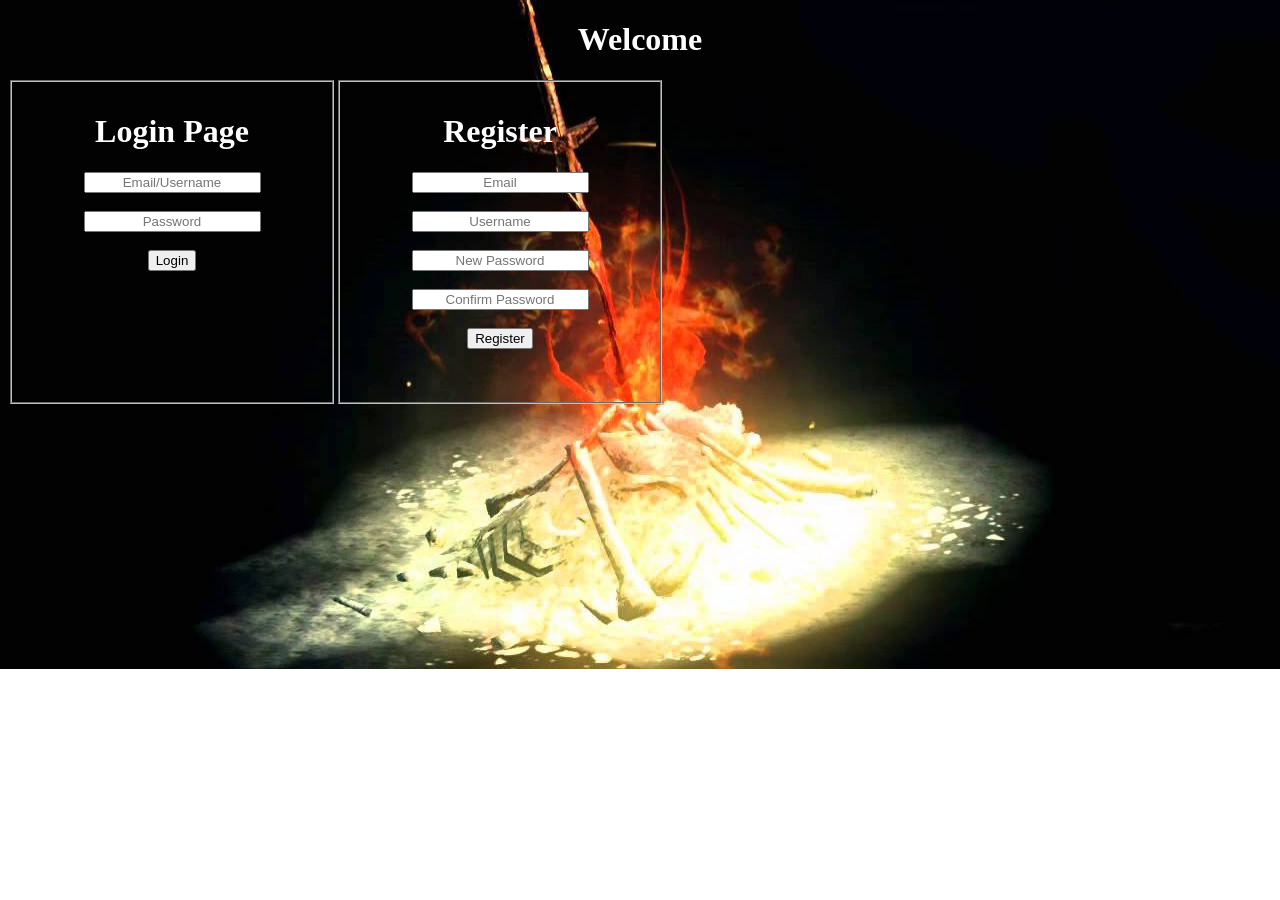
==== 307/307.3/pages/login_registry_lab.html @ bd5e31a4 "class 307.1 2 3" ====
<!DOCTYPE html>
<html lang="en">

<head>
    <meta charset="UTF-8" />
    <meta name="viewport" content="width=device-width, initial-scale=1.0" />
    <title>Document</title>
    <link rel="stylesheet" href="../styles/login_registry_lab.css" />
</head>

<body>
    <h1 style="text-align: center;">Welcome</h1>
    
        <fieldset>
            <h1>Login Page</h1>
            <label>
                <input type="text" name="email" placeholder="Email/Username" /></label><br />
            <label>
                <input type="password" name="password" placeholder="Password" /></label><br />
            <input type="submit" value="Login" />
        </fieldset>
        <fieldset>
            <h1>Register</h1>
            <label>
                <input type="email" name="email" placeholder="Email" /></label><br />
            <label><input type="text" name="username" placeholder="Username" /></label> <br>
            <label><input type="password" name="new_password" placeholder="New Password" /></label><br />
            <label><input type="password" name="confirm_password" placeholder="Confirm Password" /></label> <br>

            <input type="submit" value="Register" />
        </fieldset>
</body>

</html>
---- 307/307.3/styles/login_registry_lab.css ----
body {
    background-image: url('../images/Bonfire_Header_2.jpg');
    background-repeat: no-repeat;
    background-size: fill;
    background-position: center;
}

fieldset {
    padding: 10px;

    width: 300px;
    height: 300px;
    float: left;
    text-align: center;
}

input {
    text-align: center;
}

label {
    display: block;
}

h1 {
    color: white;
}
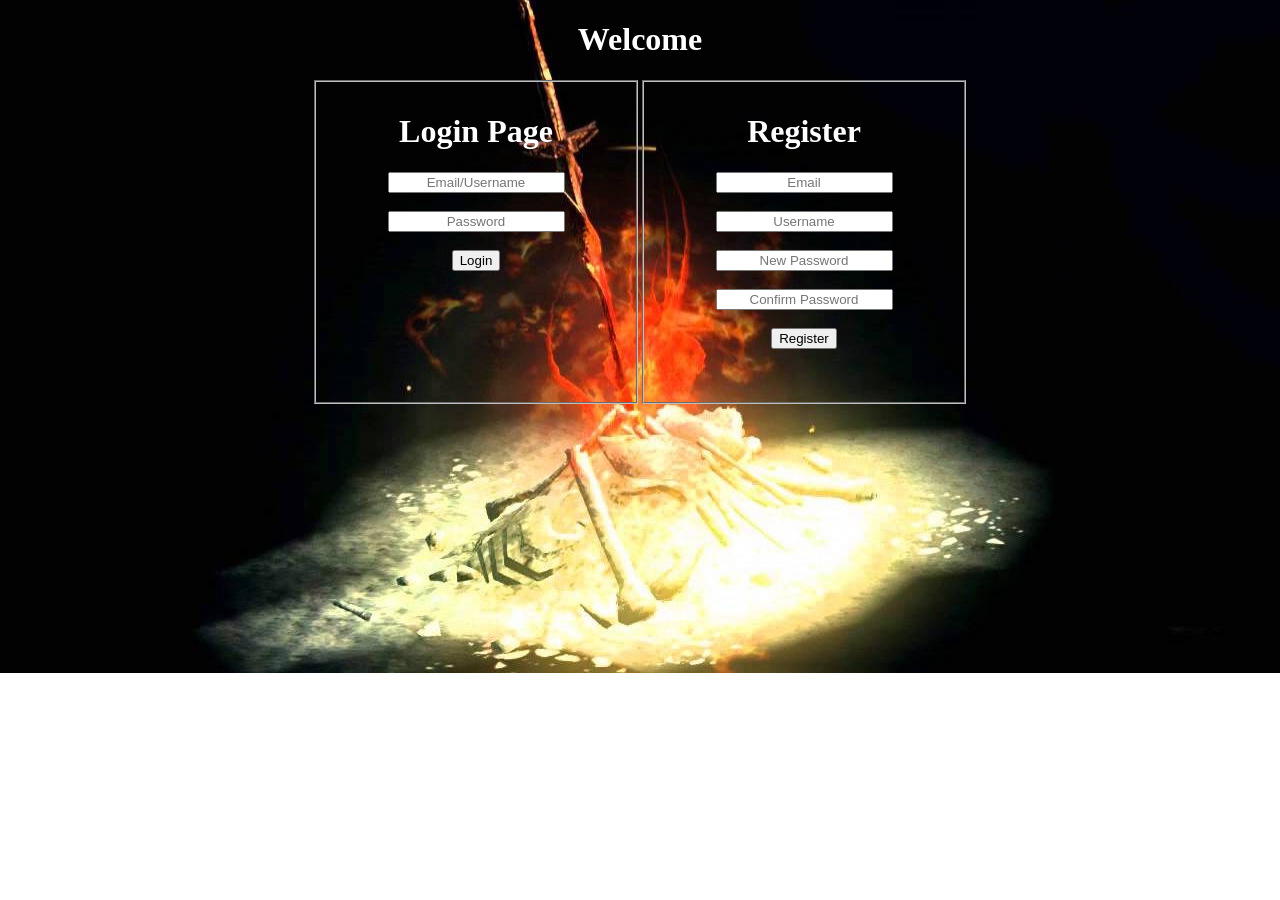
==== commit 47fc679d: "Login fixes" ====
--- a/307/307.3/pages/login_registry_lab.html
+++ b/307/307.3/pages/login_registry_lab.html
@@ -10,7 +10,7 @@
 
 <body>
     <h1 style="text-align: center;">Welcome</h1>
-    
+    <div class="dev1">
         <fieldset>
             <h1>Login Page</h1>
             <label>
@@ -29,6 +29,7 @@
 
             <input type="submit" value="Register" />
         </fieldset>
+    </div>
 </body>
 
 </html>
--- a/307/307.3/styles/login_registry_lab.css
+++ b/307/307.3/styles/login_registry_lab.css
@@ -7,7 +7,6 @@
 
 fieldset {
     padding: 10px;
-
     width: 300px;
     height: 300px;
     float: left;
@@ -24,4 +23,10 @@
 
 h1 {
     color: white;
+}
+
+.dev1 {
+    margin: 0 auto;
+    display: flex;
+    justify-content: center;
 }
